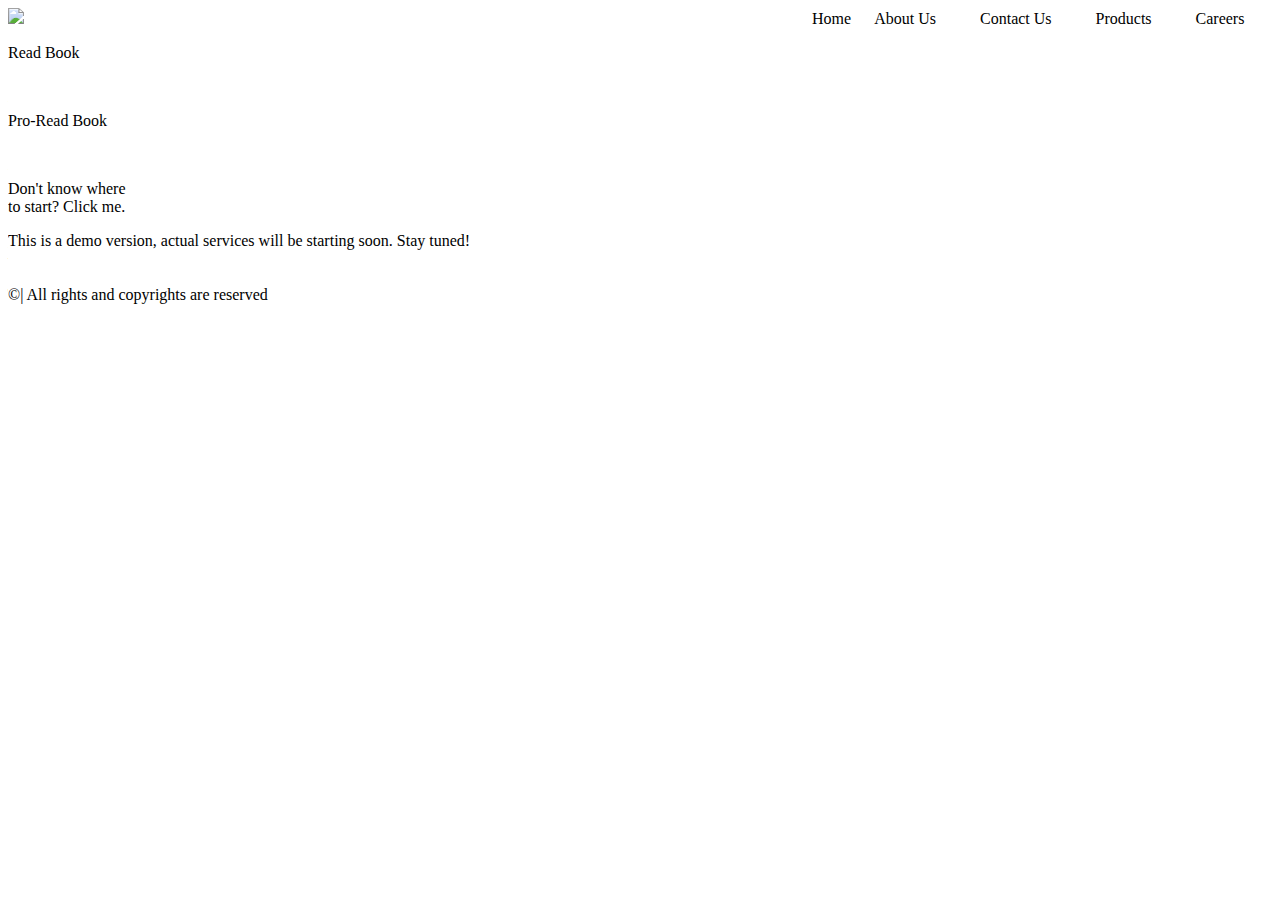
==== index.html @ aba8aaab "Add files via upload" ====
<!DOCTYPE html>
<html lang="en">
<head>
    <meta charset="UTF-8">
    <meta name="viewport" content="width=device-width, initial-scale=1.0">
    <meta name="description" content="learning dico is a website which makes reading books more interesting. One can select and drag the text to get its meaning and related contents on youtube.One can use cool AI tools and features."> 
    <title>learning disco</title>
    <link rel="stylesheet" href="style.css">
</head>
<body>
    <header>
        <nav>
            <img src="learning.jpeg" height="70">
            &nbsp; &nbsp; &nbsp; &nbsp; &nbsp; &nbsp; &nbsp; &nbsp; &nbsp; &nbsp; &nbsp; &nbsp; &nbsp; &nbsp; &nbsp; &nbsp; &nbsp; &nbsp; &nbsp; &nbsp; &nbsp; &nbsp; &nbsp; &nbsp; &nbsp; &nbsp; &nbsp; &nbsp; &nbsp; &nbsp; &nbsp; &nbsp; &nbsp; &nbsp; &nbsp; &nbsp; &nbsp; &nbsp; &nbsp; &nbsp; &nbsp; &nbsp; &nbsp; &nbsp; &nbsp; &nbsp; &nbsp; &nbsp; &nbsp; &nbsp; &nbsp; &nbsp; &nbsp; &nbsp; &nbsp; &nbsp; &nbsp; &nbsp; &nbsp; &nbsp; &nbsp; &nbsp; &nbsp; &nbsp; &nbsp; &nbsp; &nbsp; &nbsp; &nbsp; &nbsp; &nbsp; &nbsp; &nbsp; &nbsp; &nbsp; &nbsp; &nbsp; &nbsp; &nbsp; &nbsp; &nbsp; &nbsp; &nbsp; &nbsp; &nbsp; &nbsp; &nbsp; &nbsp; &nbsp; &nbsp; &nbsp; &nbsp; &nbsp; &nbsp; &nbsp; &nbsp; &nbsp; &nbsp;
            <span>Home</span>&nbsp;&nbsp;&nbsp;&nbsp;&nbsp;
            <span >About Us</span> &nbsp; &nbsp; &nbsp; &nbsp; &nbsp;
            <span>Contact Us</span> &nbsp; &nbsp; &nbsp; &nbsp; &nbsp;
            <span>Products</span> &nbsp; &nbsp; &nbsp; &nbsp; &nbsp;
            <span>Careers</span> 
           

        </nav>
        
    </header>
    <main>
        <p id="first">Read Book</p><br>
        <p id="second">Pro-Read Book</p><br>
        <p id="third">Don't know where <br>
        
            to start? Click  me.
        </p>

    </main>
    <footer id="footer">
        This is a demo version, actual services will be starting soon. Stay tuned!
    </footer>
    <br><br>
    <footer id="foot">&copy;| All rights and copyrights are reserved</footer>
</body>
</html>
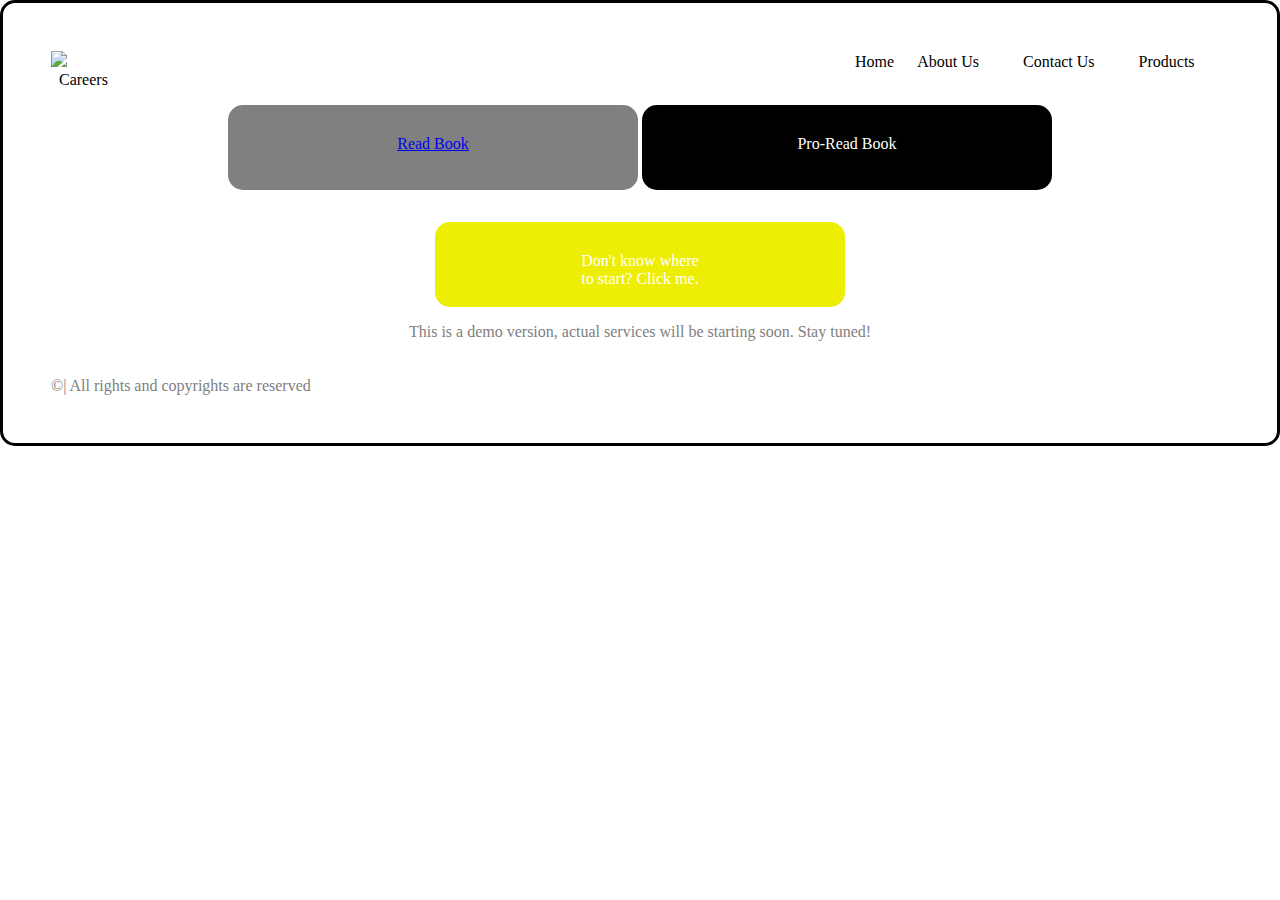
==== commit 891bf273: "Add files via upload" ====
--- a/index.html
+++ b/index.html
@@ -23,7 +23,10 @@
         
     </header>
     <main>
-        <p id="first">Read Book</p><br>
+        <p id="first" >
+            <a href="ldisce.html">Read Book</a>
+        </p>
+        
         <p id="second">Pro-Read Book</p><br>
         <p id="third">Don't know where <br>
         
--- a/style.css
+++ b/style.css
@@ -0,0 +1,58 @@
+
+span{
+    color: rgb(0, 0, 0);
+    
+    
+}
+body{
+    background-color: rgb(255, 255, 255);
+    
+    
+}
+html{
+    border-style: solid;
+    padding: 40px;
+    border-radius: 15px;
+    border-spacing: 30px;
+    
+}
+main{
+    text-align: center;
+}
+#first{
+display: inline-block;
+background-color: grey;
+padding: 30px;
+width: 350px;
+height: 25px;
+color: white;
+border-radius: 15px;
+}
+#second{
+    display: inline-block;
+background-color: black;
+padding: 30px;
+width: 350px;
+height: 25px;
+color: white;
+border-radius: 15px;
+}
+#third{
+    display: inline-block;
+background-color:rgb(238, 238, 4);
+padding: 30px;
+width: 350px;
+height: 25px;
+color: white;
+border-radius: 15px;
+}
+#footer{
+    text-align: center;
+    color: gray;
+}
+
+#foot{
+    text-align:left;
+    color: grey;
+}
+
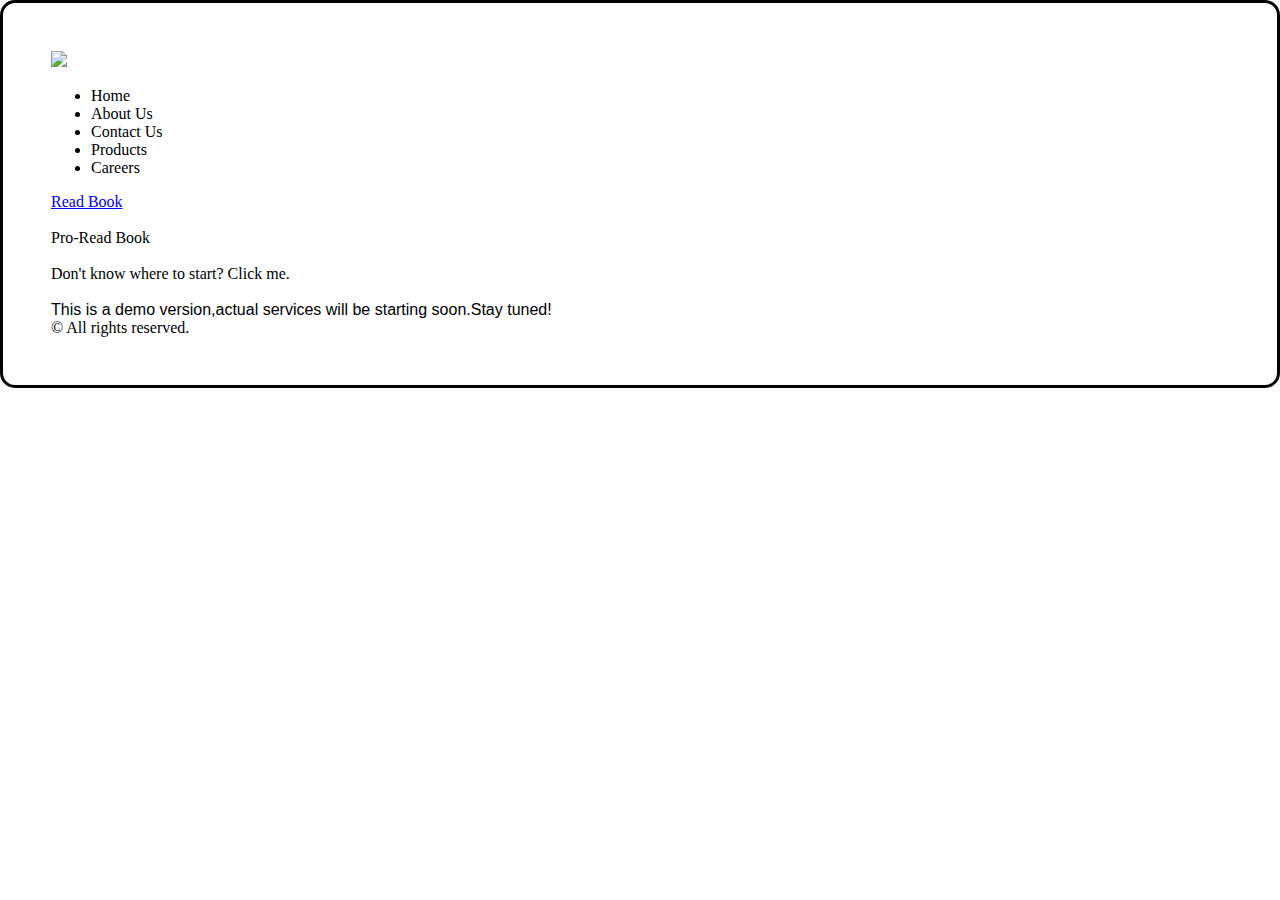
==== commit c1c1b970: "Add files via upload" ====
--- a/index.html
+++ b/index.html
@@ -3,41 +3,28 @@
 <head>
     <meta charset="UTF-8">
     <meta name="viewport" content="width=device-width, initial-scale=1.0">
-    <meta name="description" content="learning dico is a website which makes reading books more interesting. One can select and drag the text to get its meaning and related contents on youtube.One can use cool AI tools and features."> 
-    <title>learning disco</title>
+    <title>Learning Disco</title>
     <link rel="stylesheet" href="style.css">
 </head>
-<body>
-    <header>
-        <nav>
-            <img src="learning.jpeg" height="70">
-            &nbsp; &nbsp; &nbsp; &nbsp; &nbsp; &nbsp; &nbsp; &nbsp; &nbsp; &nbsp; &nbsp; &nbsp; &nbsp; &nbsp; &nbsp; &nbsp; &nbsp; &nbsp; &nbsp; &nbsp; &nbsp; &nbsp; &nbsp; &nbsp; &nbsp; &nbsp; &nbsp; &nbsp; &nbsp; &nbsp; &nbsp; &nbsp; &nbsp; &nbsp; &nbsp; &nbsp; &nbsp; &nbsp; &nbsp; &nbsp; &nbsp; &nbsp; &nbsp; &nbsp; &nbsp; &nbsp; &nbsp; &nbsp; &nbsp; &nbsp; &nbsp; &nbsp; &nbsp; &nbsp; &nbsp; &nbsp; &nbsp; &nbsp; &nbsp; &nbsp; &nbsp; &nbsp; &nbsp; &nbsp; &nbsp; &nbsp; &nbsp; &nbsp; &nbsp; &nbsp; &nbsp; &nbsp; &nbsp; &nbsp; &nbsp; &nbsp; &nbsp; &nbsp; &nbsp; &nbsp; &nbsp; &nbsp; &nbsp; &nbsp; &nbsp; &nbsp; &nbsp; &nbsp; &nbsp; &nbsp; &nbsp; &nbsp; &nbsp; &nbsp; &nbsp; &nbsp; &nbsp; &nbsp;
-            <span>Home</span>&nbsp;&nbsp;&nbsp;&nbsp;&nbsp;
-            <span >About Us</span> &nbsp; &nbsp; &nbsp; &nbsp; &nbsp;
-            <span>Contact Us</span> &nbsp; &nbsp; &nbsp; &nbsp; &nbsp;
-            <span>Products</span> &nbsp; &nbsp; &nbsp; &nbsp; &nbsp;
-            <span>Careers</span> 
-           
+<body class="parent">
+    <img src="learning.jpeg" height="70">
+    <nav>
+        <ul>
+            <li>Home</li>
+            <li>About Us</li>
+            <li>Contact Us</li>
+            <li>Products</li>
+            <li>Careers</li>
+        </ul>
 
-        </nav>
-        
-    </header>
-    <main>
-        <p id="first" >
-            <a href="ldisce.html">Read Book</a>
-        </p>
-        
-        <p id="second">Pro-Read Book</p><br>
-        <p id="third">Don't know where <br>
-        
-            to start? Click  me.
-        </p>
+    </nav>
+    <div class="class1 class">
+        <a href="disco.html">Read Book</a>
+    </div><br>
+    <div  class="class2 class">Pro-Read Book</div><br>
+    <div  class="class3 class">Don't know where to start? Click me.</div><br>
 
-    </main>
-    <footer id="footer">
-        This is a demo version, actual services will be starting soon. Stay tuned!
-    </footer>
-    <br><br>
-    <footer id="foot">&copy;| All rights and copyrights are reserved</footer>
+    <span>This is a demo version,actual services will be starting soon.Stay tuned!</span><br>
+   <footer>&copy; All rights reserved.</footer> 
 </body>
 </html>--- a/style.css
+++ b/style.css
@@ -1,9 +1,13 @@
 
 span{
     color: rgb(0, 0, 0);
+    font-family: "Baloo Bhaijaan 2", sans-serif;
+    text-align: right;
     
     
 }
+
+
 body{
     background-color: rgb(255, 255, 255);
     
@@ -27,6 +31,7 @@
 height: 25px;
 color: white;
 border-radius: 15px;
+margin: 5px;
 }
 #second{
     display: inline-block;
@@ -36,6 +41,7 @@
 height: 25px;
 color: white;
 border-radius: 15px;
+margin: 5px;
 }
 #third{
     display: inline-block;
@@ -45,6 +51,7 @@
 height: 25px;
 color: white;
 border-radius: 15px;
+margin: 5px;
 }
 #footer{
     text-align: center;
@@ -56,3 +63,6 @@
     color: grey;
 }
 
+main a:visited{
+    color: white;
+}
